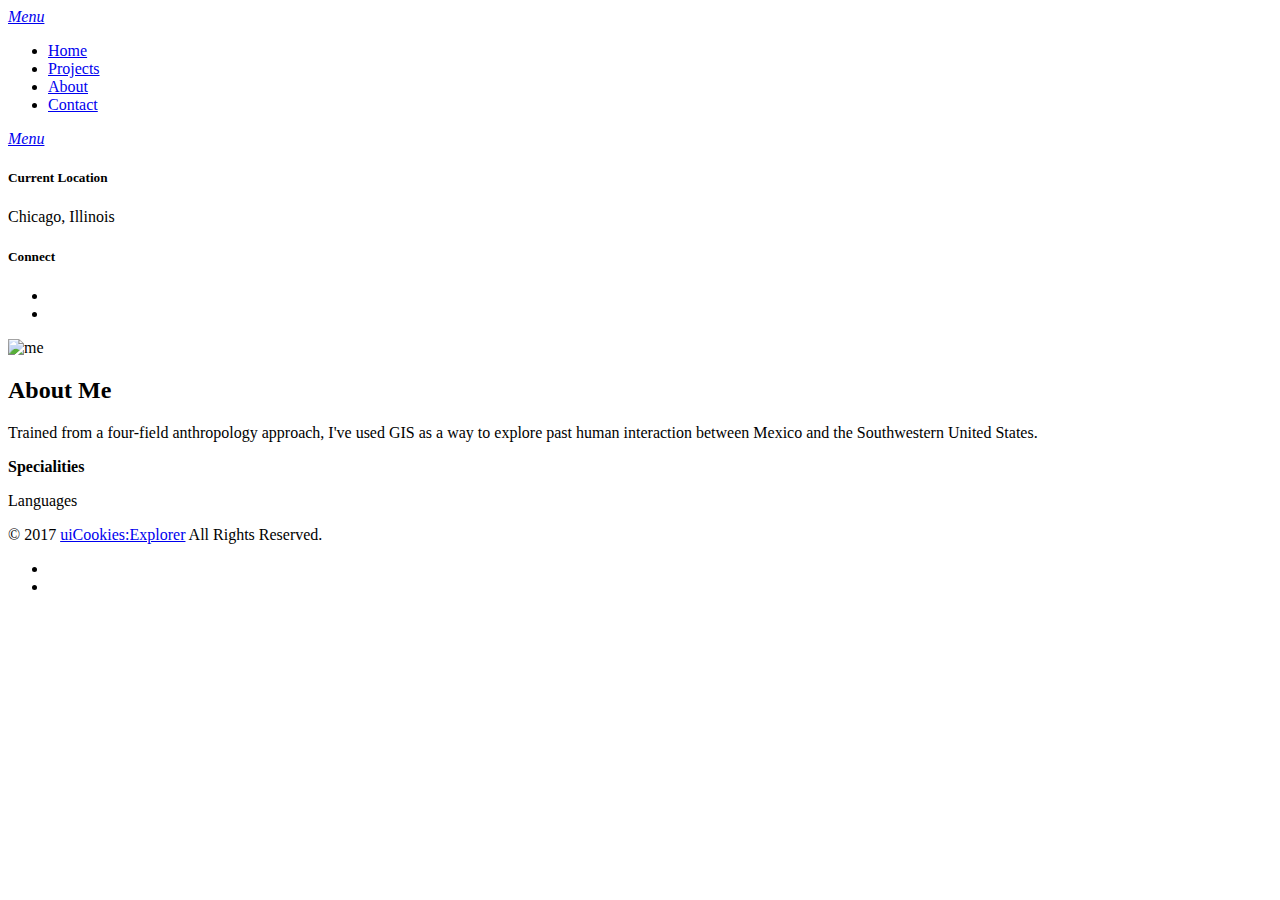
==== about.html @ 42976f5e "comment out explorer" ====
<!DOCTYPE html>
<html lang="en">
  <head>
    <meta charset="utf-8">
    <meta name="viewport" content="width=device-width, initial-scale=1">
    <title>&#127759; hi. I'm mech. </title>
    <!--<meta name="description" content="Free Bootstrap Theme by uicookies.com">
    <meta name="keywords" content="free website templates, free bootstrap themes, free template, free bootstrap, free website template">-->
    
    <link href="https://fonts.googleapis.com/css?family=Quicksand" rel="stylesheet">
    <link rel="stylesheet" href="css/styles-merged.css">
    <link rel="stylesheet" href="css/style.min.css">
    <link rel="stylesheet" href="css/custom.css">

    <!--[if lt IE 9]>
      <script src="js/vendor/html5shiv.min.js"></script>
      <script src="js/vendor/respond.min.js"></script>
    <![endif]-->
  </head>
  <body>

  <!-- START: header -->
  
  <div class="probootstrap-loader"></div>

  <header role="banner" class="probootstrap-header">
    <div class="container">
        <!--<a href="index.html" class="probootstrap-logo">Explorer<span>.</span></a>-->
        
        <a href="#" class="probootstrap-burger-menu visible-xs" ><i>Menu</i></a>
        <div class="mobile-menu-overlay"></div>

        <nav role="navigation" class="probootstrap-nav hidden-xs">
          <ul class="probootstrap-main-nav">
            <li><a href="index.html">Home</a></li>
            <li><a href="services.html">Projects</a></li>
            <li class="active"><a href="about.html">About</a></li>
            <li><a href="contact.html">Contact</a></li>
          </ul>
          <div class="extra-text visible-xs"> 
            <a href="#" class="probootstrap-burger-menu"><i>Menu</i></a>
            <h5>Current Location</h5>
            <p>Chicago, Illinois</p>
            <h5>Connect</h5>
            <ul class="social-buttons">
              <li><a href="https://github.com/mefrazi2"><i class="icon-github"></i></a></li>
              <li><a href="https://www.linkedin.com/in/mechfrazier/"><i class="icon-linkedin"></i></a></li>
            </ul>
          </div>
        </nav>
    </div>
  </header>
  <!-- END: header -->

  <section class="probootstrap-section">
    <div class="container">
      <div class="row">
        <div class="col-md-12">
          <p><img src="img/me_circle.jpg" class="img-responsive" alt="me"
                  width="400"
                  height="500"></p>
        </div>
      </div>
      <div class="row">
        <div class="col-md-7 col-md-push-5">
          <h2>About Me</h2>
          <p>Trained from a four-field anthropology approach, I've used GIS as a way to explore past human interaction between Mexico and the Southwestern United States.</p>
          <p><b>Specialities</b></p>
          <p>Languages</p>
        </div>
      </div>
    </div>
  </section>
  <!-- END section -->

  <footer class="probootstrap-footer" role="contentinfo">
    <div class="container">
      <div class="row">
        <div class="col-md-12">
          <p class="probootstrap-copyright">&copy; 2017 <a href="https://uicookies.com/">uiCookies:Explorer</a> All Rights Reserved.</p>
          <ul class="probootstrap-social">
            <li><a href="https://github.com/mefrazi2"><i class="icon-github"></i></a></li>
            <li><a href="https://www.linkedin.com/in/mechfrazier/"><i class="icon-linkedin"></i></a></li>
          </ul>
        </div>
      </div>
    </div>
  </footer>

  <div class="gototop js-top">
    <a href="#" class="js-gotop"><i class="icon-chevron-thin-up"></i></a>
  </div>
  

  <script src="js/scripts.min.js"></script>
  <script src="js/main.min.js"></script>
  <script src="js/custom.js"></script>
  </body>
</html>
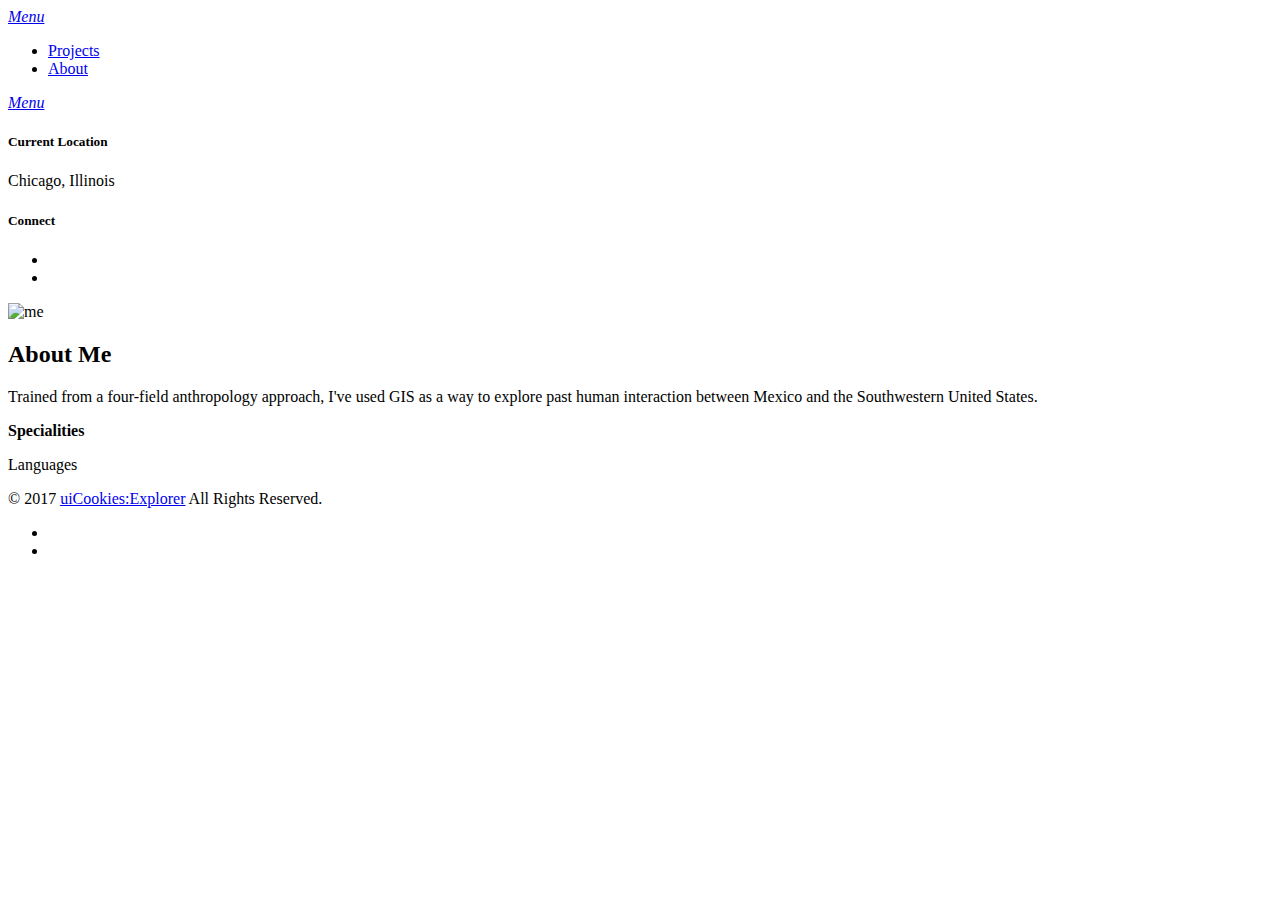
==== commit 921b6935: "comment out services" ====
--- a/about.html
+++ b/about.html
@@ -32,10 +32,10 @@
 
         <nav role="navigation" class="probootstrap-nav hidden-xs">
           <ul class="probootstrap-main-nav">
-            <li><a href="index.html">Home</a></li>
-            <li><a href="services.html">Projects</a></li>
+            <li><a href="index.html">Projects</a></li>
+            <!--<li><a href="services.html">Services</a></li>-->
             <li class="active"><a href="about.html">About</a></li>
-            <li><a href="contact.html">Contact</a></li>
+            <!--<li><a href="contact.html">Contact</a></li>-->
           </ul>
           <div class="extra-text visible-xs"> 
             <a href="#" class="probootstrap-burger-menu"><i>Menu</i></a>
@@ -95,5 +95,12 @@
   <script src="js/scripts.min.js"></script>
   <script src="js/main.min.js"></script>
   <script src="js/custom.js"></script>
+    
+    <!-- Google Map -->
+  <script src="https://maps.googleapis.com/maps/api/js?key=AIzaSyBVWaKrjvy3MaE7SQ74_uJiULgl1JY0H2s&sensor=false"></script>
+  <script src="js/google-map.js"></script>
+
+  <script src="js/custom.js"></script>
+    
   </body>
 </html>
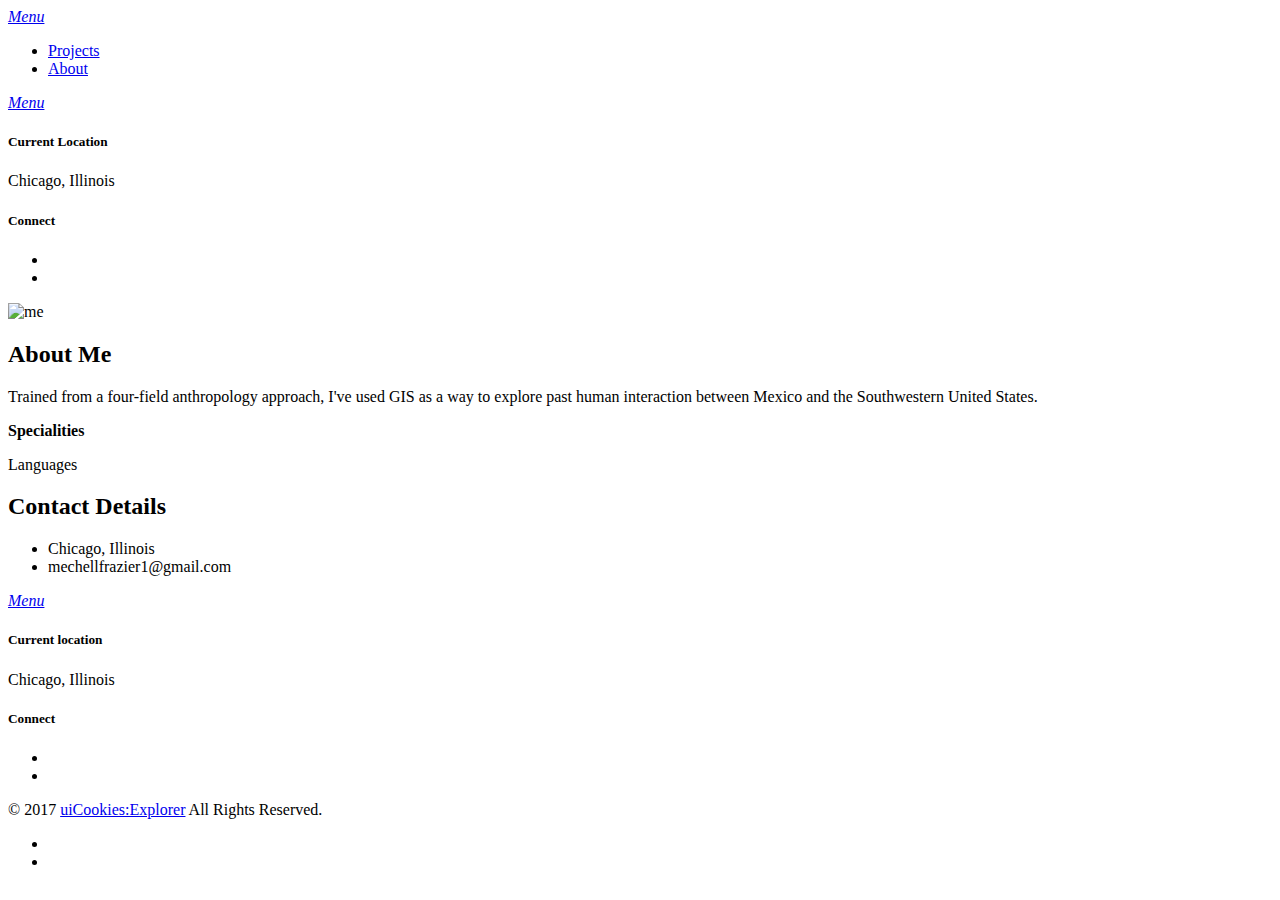
==== commit 8d6e61ec: "deleted contact form" ====
--- a/about.html
+++ b/about.html
@@ -70,7 +70,39 @@
         </div>
       </div>
     </div>
+     <div class="row">
+        <div class="col-md-7 col-md-push-5">
+          <h2>Contact Details</h2>
+          <ul class="with-icon colored">
+            <li><i class="icon-location2"></i> <span> Chicago, Illinois</span></li>
+            <li><i class="icon-mail"></i><span>mechellfrazier1@gmail.com</span></li>
+            <!--<li><i class="icon-phone2"></i><span>+123 456 7890</span></li>-->
+          </ul>
+        </div>
+      </div>
+    </div>
   </section>
+  <!-- END section -->
+
+  <!-- START for contact me section -->
+          <div class="extra-text visible-xs"> 
+            <a href="#" class="probootstrap-burger-menu"><i>Menu</i></a>
+            <h5>Current location</h5>
+            <p>Chicago, Illinois</p>
+            <h5>Connect</h5>
+            <ul class="social-buttons">
+              <li><a href="https://github.com/mefrazi2"><i class="icon-github"></i></a></li>
+              <li><a href="https://www.linkedin.com/in/mechfrazier/"><i class="icon-linkedin"></i></a></li>
+            </ul>
+          </div>
+        </nav>
+    </div>
+  </header>
+  <!-- END: header -->
+
+  <div class="container probootstrap-animate">
+    <div id="map"></div>
+  </div>
   <!-- END section -->
 
   <footer class="probootstrap-footer" role="contentinfo">
@@ -94,13 +126,11 @@
 
   <script src="js/scripts.min.js"></script>
   <script src="js/main.min.js"></script>
-  <script src="js/custom.js"></script>
-    
-    <!-- Google Map -->
+
+  <!-- Google Map -->
   <script src="https://maps.googleapis.com/maps/api/js?key=AIzaSyBVWaKrjvy3MaE7SQ74_uJiULgl1JY0H2s&sensor=false"></script>
   <script src="js/google-map.js"></script>
 
   <script src="js/custom.js"></script>
-    
   </body>
 </html>
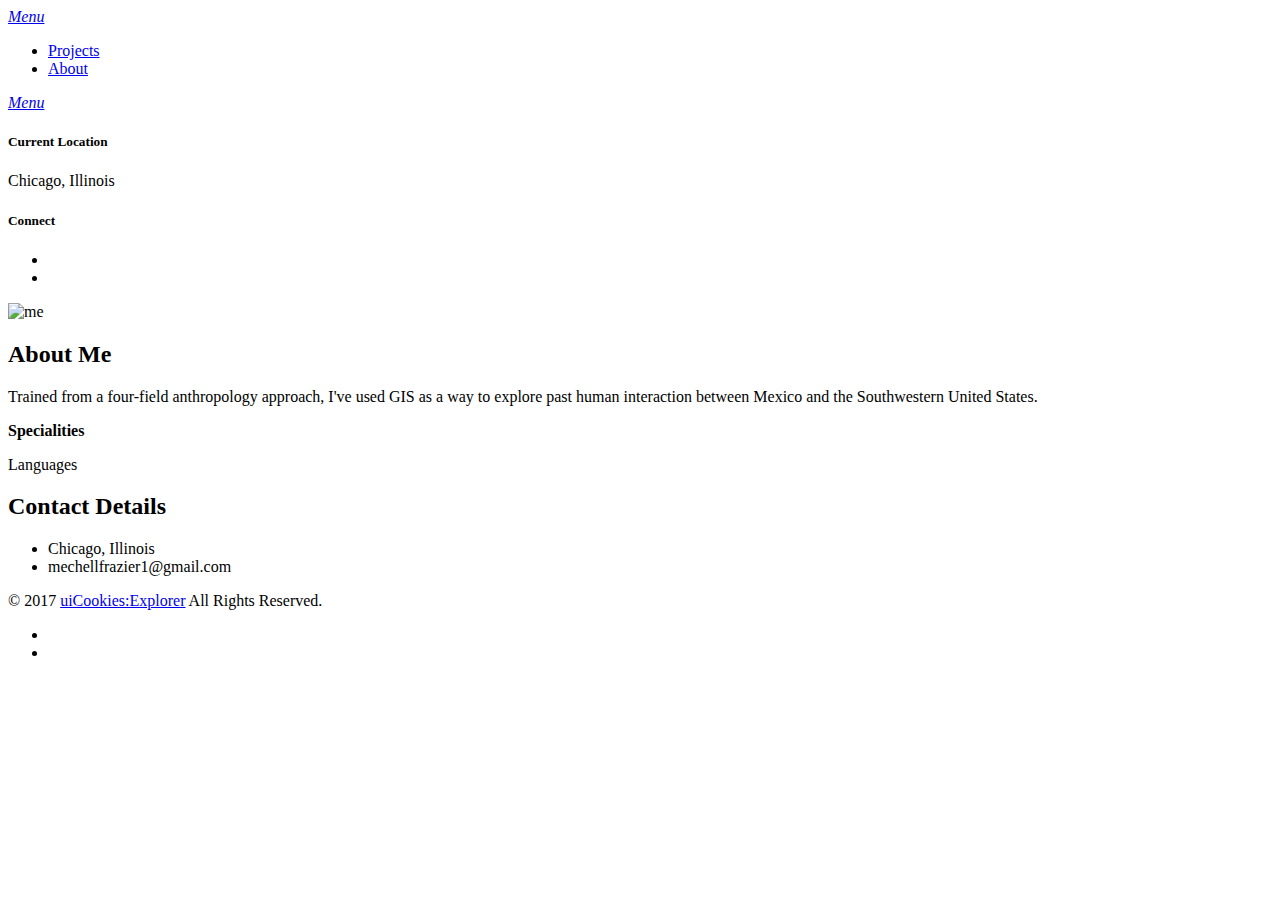
==== commit 943d8b23: "moved google maps to ..." ====
--- a/about.html
+++ b/about.html
@@ -67,25 +67,18 @@
           <p>Trained from a four-field anthropology approach, I've used GIS as a way to explore past human interaction between Mexico and the Southwestern United States.</p>
           <p><b>Specialities</b></p>
           <p>Languages</p>
-        </div>
-      </div>
-    </div>
-     <div class="row">
-        <div class="col-md-7 col-md-push-5">
           <h2>Contact Details</h2>
           <ul class="with-icon colored">
             <li><i class="icon-location2"></i> <span> Chicago, Illinois</span></li>
             <li><i class="icon-mail"></i><span>mechellfrazier1@gmail.com</span></li>
-            <!--<li><i class="icon-phone2"></i><span>+123 456 7890</span></li>-->
-          </ul>
         </div>
       </div>
     </div>
   </section>
   <!-- END section -->
 
-  <!-- START for contact me section -->
-          <div class="extra-text visible-xs"> 
+  <!-- START for mobile section -->
+          <!--<div class="extra-text visible-xs"> 
             <a href="#" class="probootstrap-burger-menu"><i>Menu</i></a>
             <h5>Current location</h5>
             <p>Chicago, Illinois</p>
@@ -97,12 +90,19 @@
           </div>
         </nav>
     </div>
-  </header>
+  </header>-->
   <!-- END: header -->
 
+<!-- START I think this deals with the maps... -->
   <div class="container probootstrap-animate">
     <div id="map"></div>
   </div>
+    
+<!-- Google Map -->
+  <script src="https://maps.googleapis.com/maps/api/js?key=AIzaSyBVWaKrjvy3MaE7SQ74_uJiULgl1JY0H2s&sensor=false"></script>
+  <script src="js/google-map.js"></script>
+
+  <script src="js/custom.js"></script>
   <!-- END section -->
 
   <footer class="probootstrap-footer" role="contentinfo">
@@ -128,9 +128,9 @@
   <script src="js/main.min.js"></script>
 
   <!-- Google Map -->
-  <script src="https://maps.googleapis.com/maps/api/js?key=AIzaSyBVWaKrjvy3MaE7SQ74_uJiULgl1JY0H2s&sensor=false"></script>
+  <!--<script src="https://maps.googleapis.com/maps/api/js?key=AIzaSyBVWaKrjvy3MaE7SQ74_uJiULgl1JY0H2s&sensor=false"></script>
   <script src="js/google-map.js"></script>
 
-  <script src="js/custom.js"></script>
+  <script src="js/custom.js"></script>-->
   </body>
 </html>
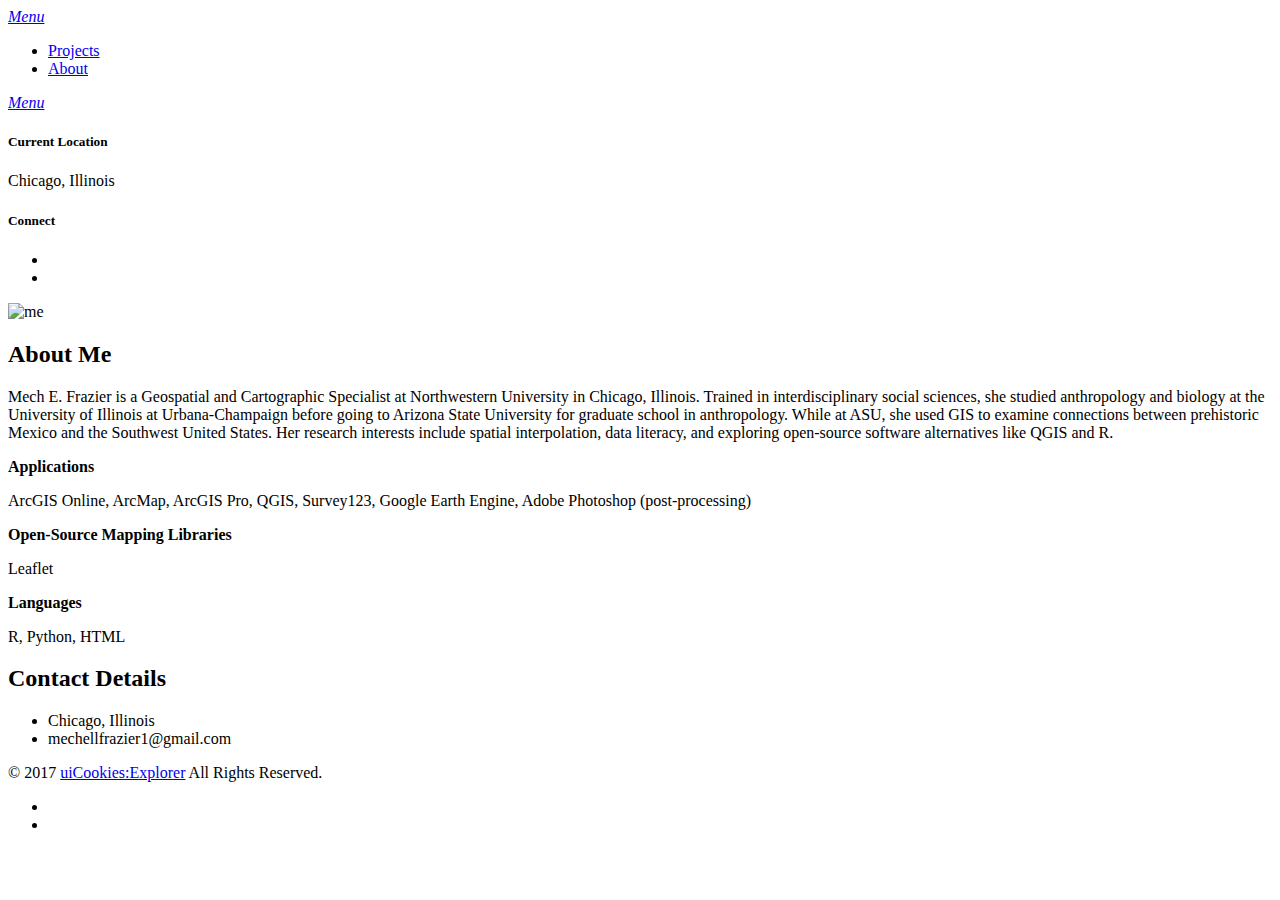
==== commit 4f6f3f26: "changed about me" ====
--- a/about.html
+++ b/about.html
@@ -64,9 +64,13 @@
       <div class="row">
         <div class="col-md-7 col-md-push-5">
           <h2>About Me</h2>
-          <p>Trained from a four-field anthropology approach, I've used GIS as a way to explore past human interaction between Mexico and the Southwestern United States.</p>
-          <p><b>Specialities</b></p>
-          <p>Languages</p>
+          <p>Mech E. Frazier is a Geospatial and Cartographic Specialist at Northwestern University in Chicago, Illinois. Trained in interdisciplinary social sciences, she studied anthropology and biology at the University of Illinois at Urbana-Champaign before going to Arizona State University for graduate school in anthropology. While at ASU, she used GIS to examine connections between prehistoric Mexico and the Southwest United States. Her research interests include spatial interpolation, data literacy, and exploring open-source software alternatives like QGIS and R.</p>
+          <p><b>Applications</b></p>
+          <p>ArcGIS Online, ArcMap, ArcGIS Pro, QGIS, Survey123, Google Earth Engine, Adobe Photoshop (post-processing)</p>
+          <p><b>Open-Source Mapping Libraries</b></p>
+          <p>Leaflet</p>
+          <p><b>Languages</b></p>
+          <p>R, Python, HTML</p>
           <h2>Contact Details</h2>
           <ul class="with-icon colored">
             <li><i class="icon-location2"></i> <span> Chicago, Illinois</span></li>
@@ -76,22 +80,6 @@
     </div>
   </section>
   <!-- END section -->
-
-  <!-- START for mobile section -->
-          <!--<div class="extra-text visible-xs"> 
-            <a href="#" class="probootstrap-burger-menu"><i>Menu</i></a>
-            <h5>Current location</h5>
-            <p>Chicago, Illinois</p>
-            <h5>Connect</h5>
-            <ul class="social-buttons">
-              <li><a href="https://github.com/mefrazi2"><i class="icon-github"></i></a></li>
-              <li><a href="https://www.linkedin.com/in/mechfrazier/"><i class="icon-linkedin"></i></a></li>
-            </ul>
-          </div>
-        </nav>
-    </div>
-  </header>-->
-  <!-- END: header -->
 
 <!-- START I think this deals with the maps... -->
   <div class="container probootstrap-animate">
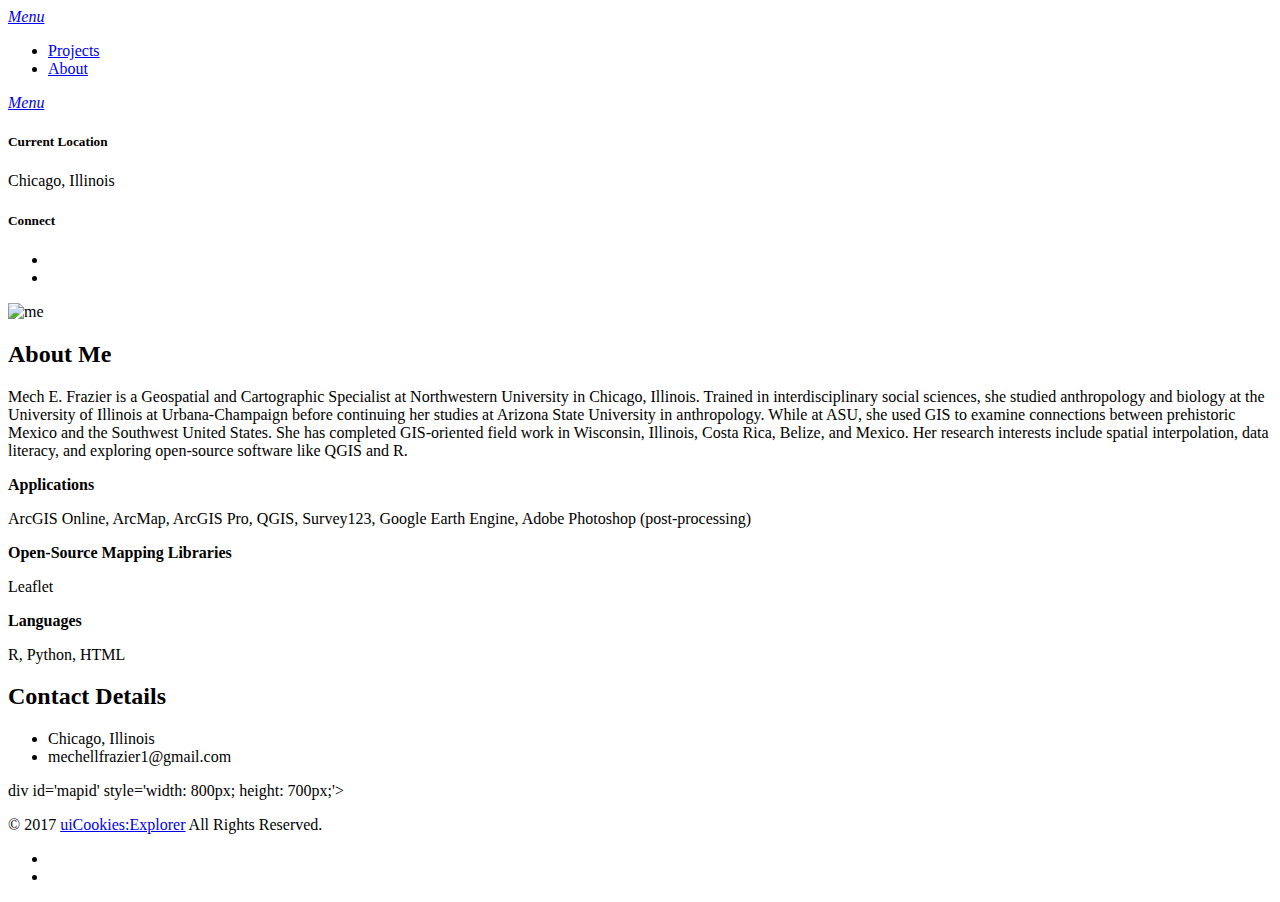
==== commit 7036ce3a: "map test take2" ====
--- a/about.html
+++ b/about.html
@@ -64,7 +64,7 @@
       <div class="row">
         <div class="col-md-7 col-md-push-5">
           <h2>About Me</h2>
-          <p>Mech E. Frazier is a Geospatial and Cartographic Specialist at Northwestern University in Chicago, Illinois. Trained in interdisciplinary social sciences, she studied anthropology and biology at the University of Illinois at Urbana-Champaign before going to Arizona State University for graduate school in anthropology. While at ASU, she used GIS to examine connections between prehistoric Mexico and the Southwest United States. Her research interests include spatial interpolation, data literacy, and exploring open-source software alternatives like QGIS and R.</p>
+          <p>Mech E. Frazier is a Geospatial and Cartographic Specialist at Northwestern University in Chicago, Illinois. Trained in interdisciplinary social sciences, she studied anthropology and biology at the University of Illinois at Urbana-Champaign before continuing her studies at Arizona State University in anthropology. While at ASU, she used GIS to examine connections between prehistoric Mexico and the Southwest United States. She has completed GIS-oriented field work in Wisconsin, Illinois, Costa Rica, Belize, and Mexico. Her research interests include spatial interpolation, data literacy, and exploring open-source software like QGIS and R.</p>
           <p><b>Applications</b></p>
           <p>ArcGIS Online, ArcMap, ArcGIS Pro, QGIS, Survey123, Google Earth Engine, Adobe Photoshop (post-processing)</p>
           <p><b>Open-Source Mapping Libraries</b></p>
@@ -80,6 +80,33 @@
     </div>
   </section>
   <!-- END section -->
+	  <!--map test - delete after-->
+  <html>
+<head>
+	<link rel="stylesheet" href="https://unpkg.com/leaflet@1.7.1/dist/leaflet.css"
+   integrity="sha512-xodZBNTC5n17Xt2atTPuE1HxjVMSvLVW9ocqUKLsCC5CXdbqCmblAshOMAS6/keqq/sMZMZ19scR4PsZChSR7A=="
+   crossorigin=""/>
+
+	<script src="https://unpkg.com/leaflet@1.7.1/dist/leaflet.js"
+   integrity="sha512-XQoYMqMTK8LvdxXYG3nZ448hOEQiglfqkJs1NOQV44cWnUrBc8PkAOcXy20w0vlaXaVUearIOBhiXZ5V3ynxwA=="
+   crossorigin=""></script>
+</head>
+<body>
+	div id='mapid' style='width: 800px; height: 700px;'></div>
+<script>
+	var map = L.map('map').setView([51.505, -0.09], 13);
+
+	L.tileLayer('https://{s}.tile.openstreetmap.org/{z}/{x}/{y}.png', {
+    attribution: '&copy; <a href="https://www.openstreetmap.org/copyright">OpenStreetMap</a> contributors'
+}).addTo(map);
+
+	L.marker([51.5, -0.09]).addTo(map)
+    .bindPopup('A pretty CSS3 popup.<br> Easily customizable.')
+    .openPopup();
+	</script>
+	</body>
+	  </html>
+<!--end of map test-->
 
 <!-- START I think this deals with the maps... -->
   <div class="container probootstrap-animate">
